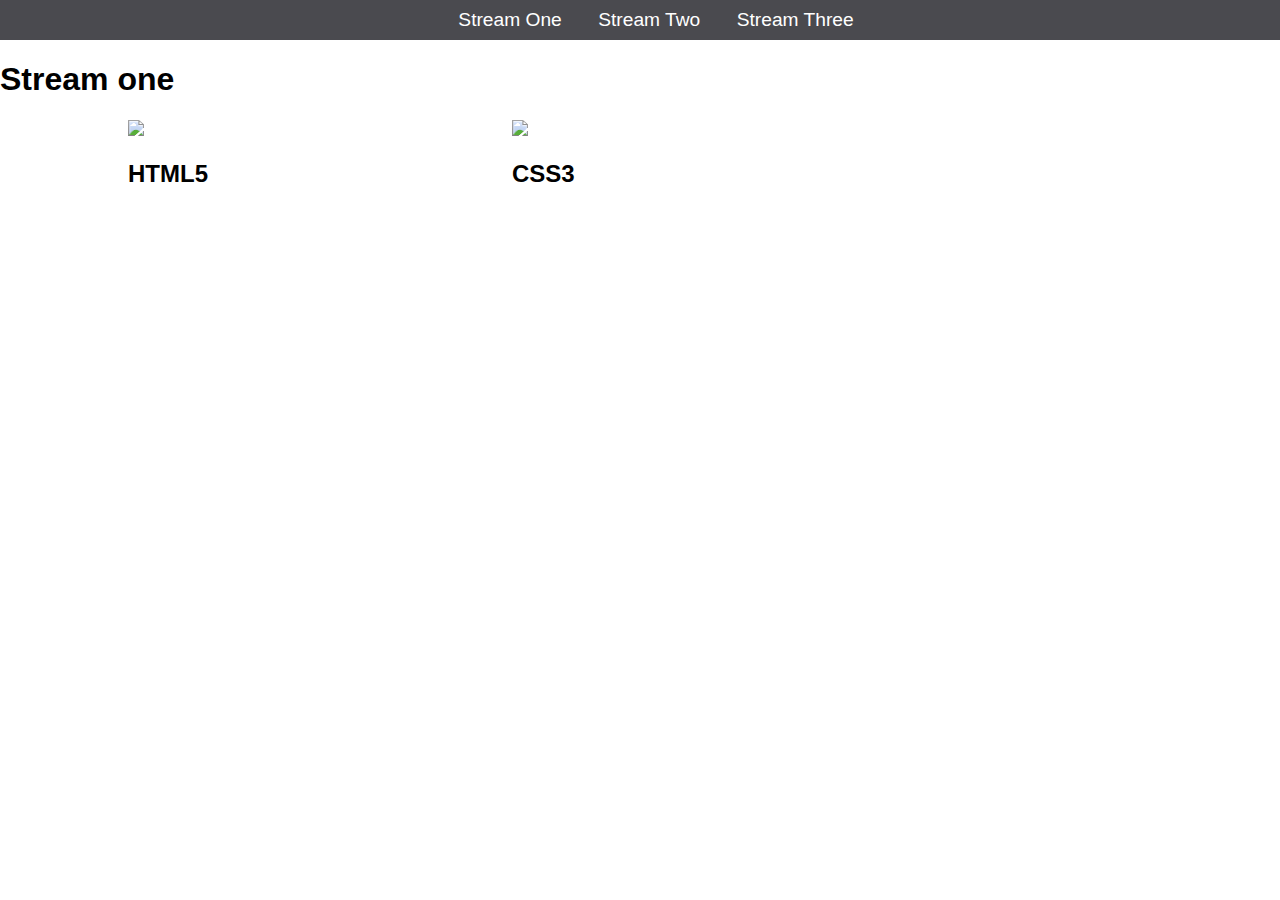
==== index.html @ edea3e5d "rename stream-one.html to index.html" ====
<!DOCTYPE html>

<html>

	<head>

		<title>Hello World</title>
		<link rel="stylesheet" href="CSS/style.css" type="text/css" />

	</head>

	

	<body>

		<nav>

		    <ul>

		        <li><a href="stream-one.html">Stream One</a></li>

		        <li><a href="stream-two.html">Stream Two</a></li>

		        <li><a href="stream-three.html">Stream Three</a></li>

		    </ul>

		</nav>

		<h1>Stream one</h1>
		<div Class = "card">
		<a href = "https://en.wikipedia.org/wiki/HTML5">
			<img src="https://dhirajkumarsingh.files.wordpress.com/2012/05/css3-html5-logo-initial.png?w=614"/>
		</a>
		<h2>HTML5</h2>
</div>

		<div Class = "card">
		<a href = "https://en.wikipedia.org/wiki/Cascading_Style_Sheets">
			<img src="https://techchurian.files.wordpress.com/2013/02/css3-logo.png
"/>
		</a>
		<h2>CSS3</h2>
</div>


	</body>

</html>
---- CSS/style.css ----
body{
    margin: 0;
    padding: 0;
    font-family: "oswold", sans-serif;
    
}

nav ul{
    list-style: none;
    background-color: #4a4a4f;
    text-align: center;
    margin: 0;
    padding: 0;
}

nav li{
    font-size: 1.2em;
    line-height: 40px;
    height: 40px;
    display: inline-block;
    margin-left: 2.5%
}

nav a{
    text-decoration: none;
    color: #ffffff;
    display: block;
}

nav a:hover{
    background-color: #ffffff;
    color: #4a4a4f;
}

.card{
    float: left;
    width: 20%;
    margin-left: 10%;
}

.card a{
    text-align: center;
}

img{
    width: 100%;
}
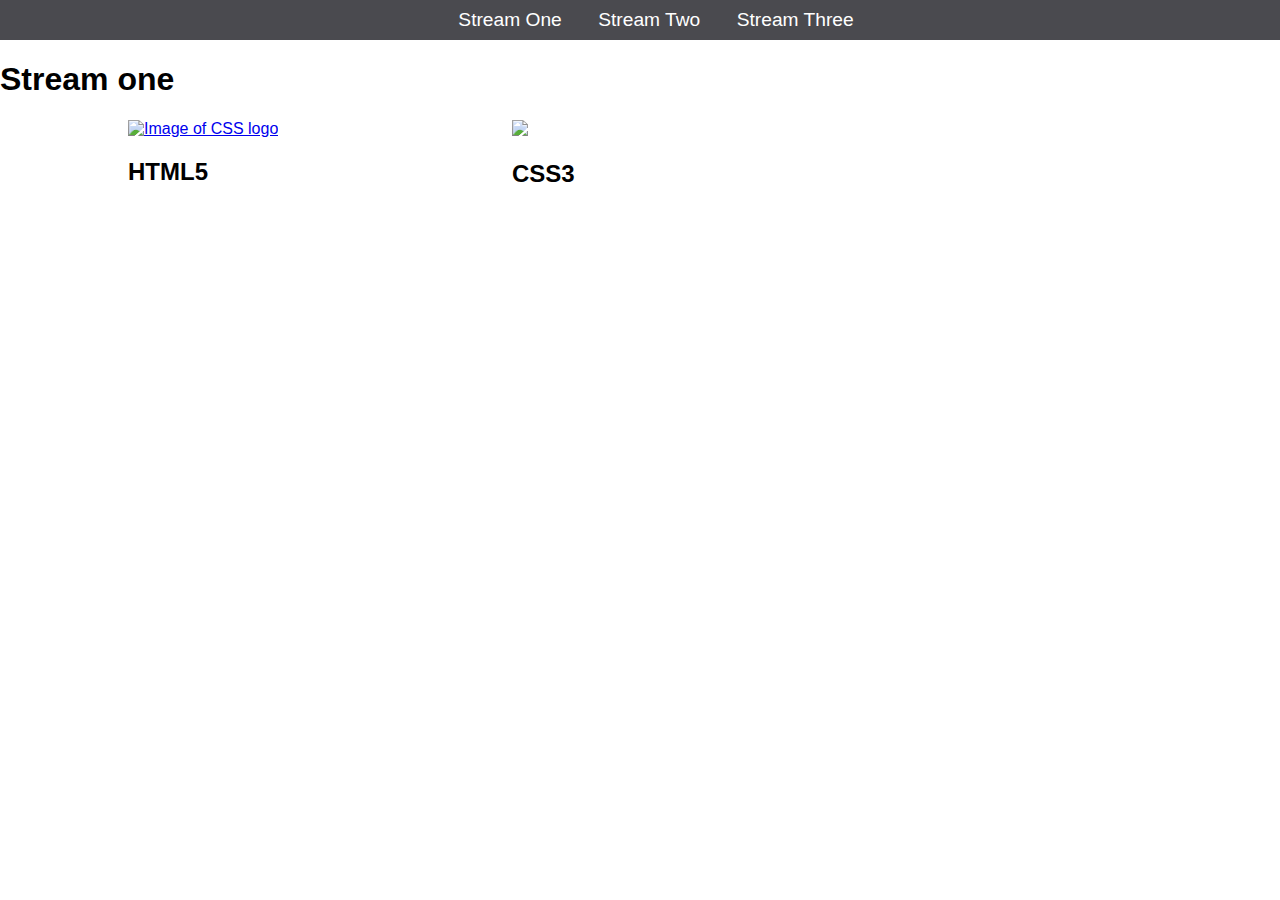
==== commit 5b80757e: "updated index.html" ====
--- a/index.html
+++ b/index.html
@@ -18,7 +18,7 @@
 
 		    <ul>
 
-		        <li><a href="stream-one.html">Stream One</a></li>
+		        <li><a href="index.html">Stream One</a></li>
 
 		        <li><a href="stream-two.html">Stream Two</a></li>
 
@@ -31,7 +31,7 @@
 		<h1>Stream one</h1>
 		<div Class = "card">
 		<a href = "https://en.wikipedia.org/wiki/HTML5">
-			<img src="https://dhirajkumarsingh.files.wordpress.com/2012/05/css3-html5-logo-initial.png?w=614"/>
+			<img src="https://dhirajkumarsingh.files.wordpress.com/2012/05/css3-html5-logo-initial.png?w=614" alt="Image of CSS logo"/>
 		</a>
 		<h2>HTML5</h2>
 </div>
